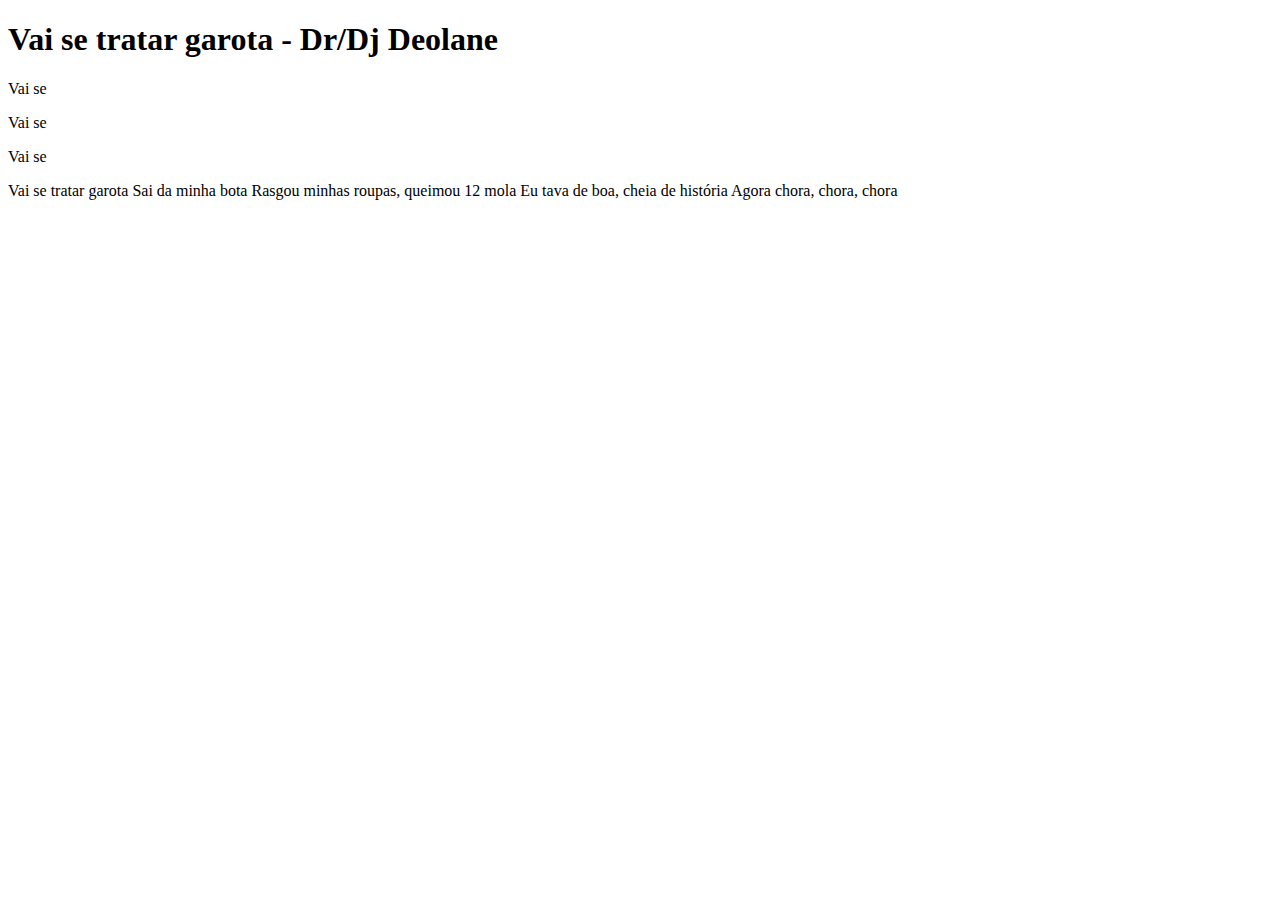
==== templates/index.html @ 9c46c477 "initial commit" ====
<!DOCTYPE html>
<html lang="en">
<head>
    <meta charset="UTF-8">
    <meta http-equiv="X-UA-Compatible" content="IE=edge">
    <meta name="viewport" content="width=device-width, initial-scale=1.0">
    <link rel="stylesheet" href="{{ url for ('static', filaname='css/global.css')}}">
    <title>Document</title>
</head>
<body>
    <h1>Vai se tratar garota - Dr/Dj Deolane</h1>
    <p>Vai se</p>
    <p>Vai se</p>
    <p>Vai se</p>
    <p>
        Vai se tratar garota
        Sai da minha bota
        Rasgou minhas roupas, queimou 12 mola
        Eu tava de boa, cheia de história
        Agora chora, chora, chora
    </p>
</body>
</html>
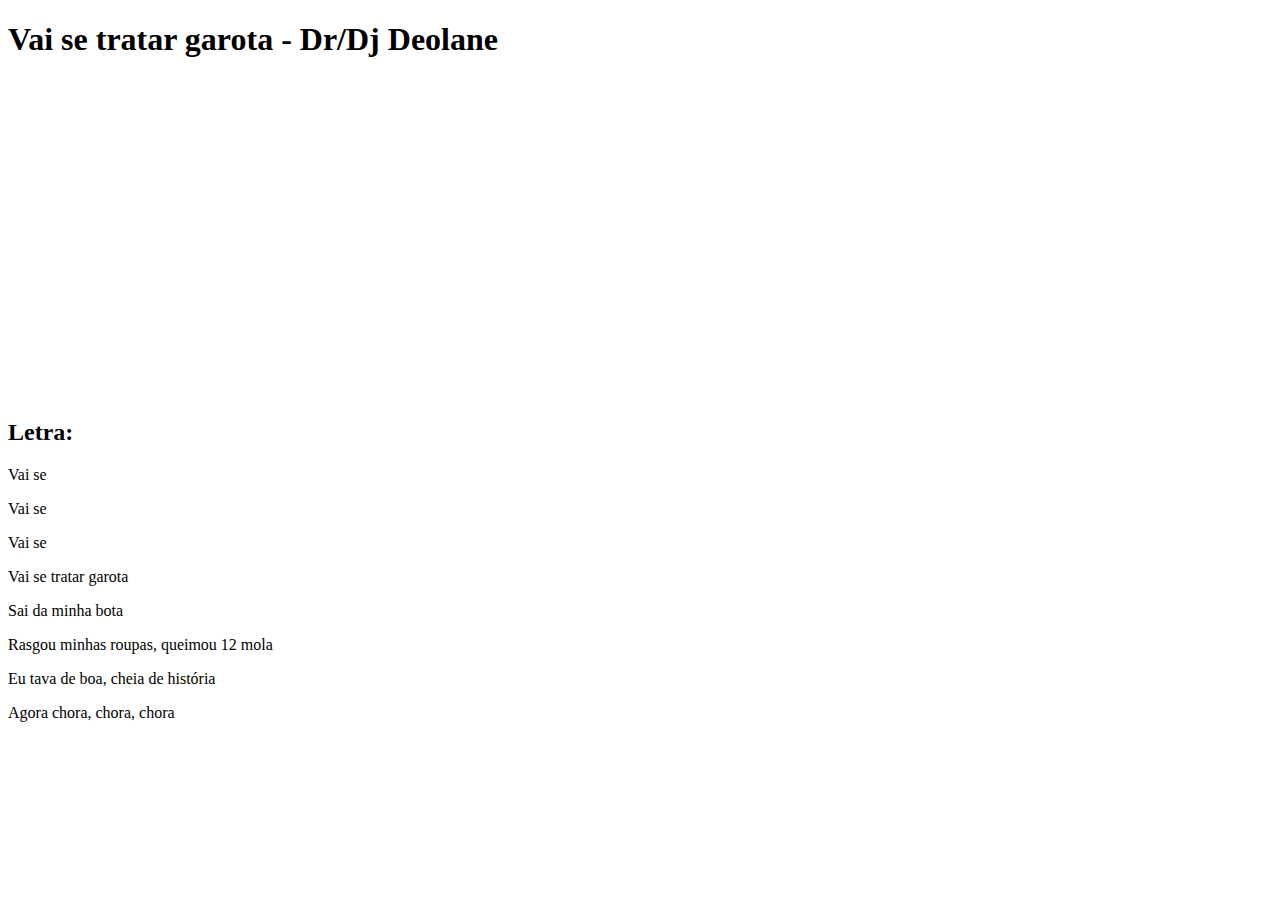
==== commit adecfaa9: "add database" ====
--- a/templates/index.html
+++ b/templates/index.html
@@ -4,20 +4,25 @@
     <meta charset="UTF-8">
     <meta http-equiv="X-UA-Compatible" content="IE=edge">
     <meta name="viewport" content="width=device-width, initial-scale=1.0">
-    <link rel="stylesheet" href="{{ url for ('static', filaname='css/global.css')}}">
-    <title>Document</title>
+    <link rel="stylesheet" type="text/css" href="{{ url_for('static', filename='styles.css')}}">
+    <title>Bipolar - Dr/Dj Deolane</title>
 </head>
 <body>
     <h1>Vai se tratar garota - Dr/Dj Deolane</h1>
-    <p>Vai se</p>
-    <p>Vai se</p>
-    <p>Vai se</p>
-    <p>
-        Vai se tratar garota
-        Sai da minha bota
-        Rasgou minhas roupas, queimou 12 mola
-        Eu tava de boa, cheia de história
-        Agora chora, chora, chora
-    </p>
+    <iframe width="560" height="315" src="https://www.youtube.com/embed/jZQh5aeZQ1Y" title="YouTube video player" frameborder="0" allow="accelerometer; autoplay; clipboard-write; encrypted-media; gyroscope; picture-in-picture" allowfullscreen></iframe>
+    <h2>Letra:</h2>
+    <div>
+        <p>Vai se</p>
+        <p>Vai se</p>
+        <p>Vai se</p>
+    </div>
+
+    <div>
+        <p>Vai se tratar garota</p>
+        <p>Sai da minha bota</p>
+        <p>Rasgou minhas roupas, queimou 12 mola</p>
+        <p>Eu tava de boa, cheia de história</p>
+        <p>Agora chora, chora, chora</p>
+    </div>
 </body>
 </html>